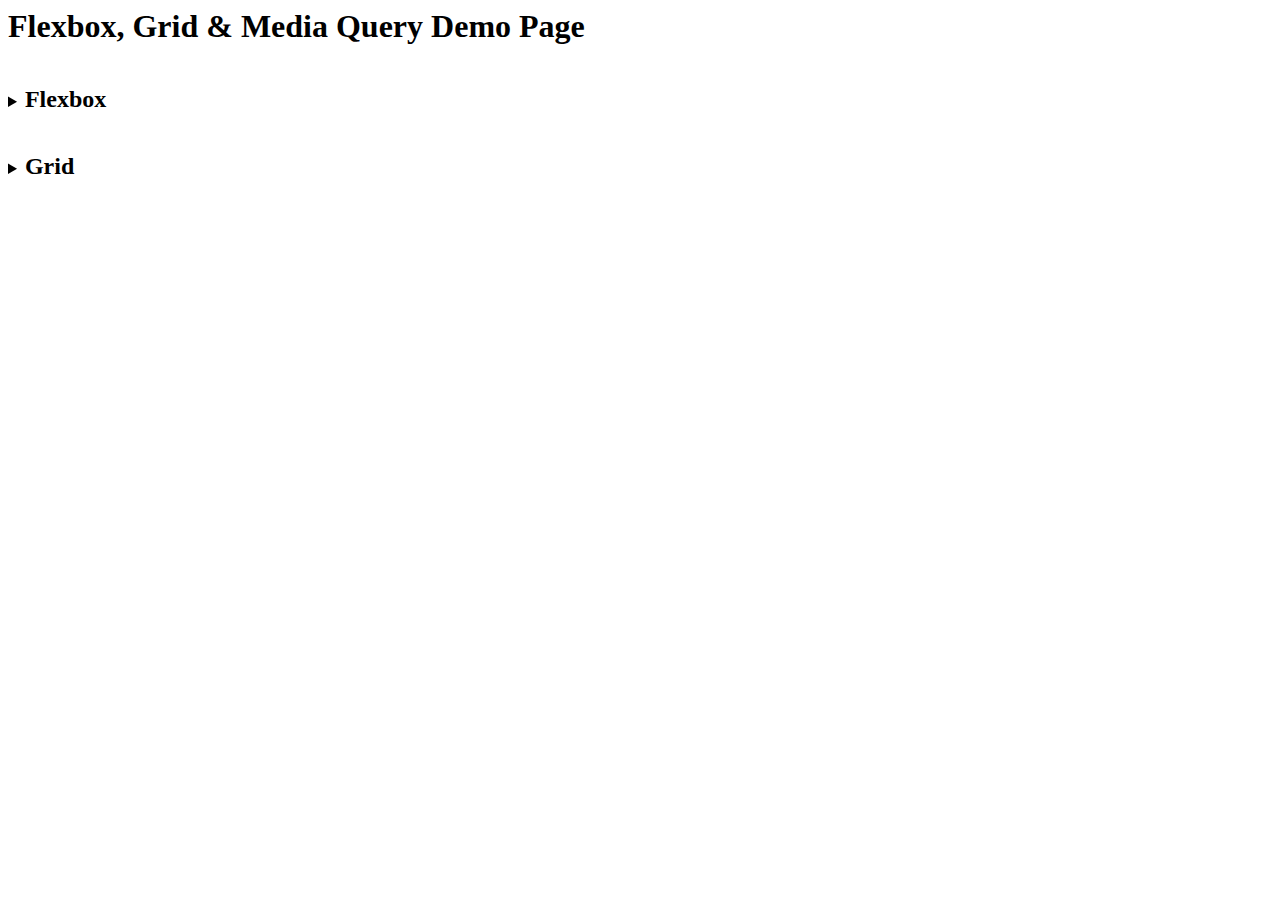
==== index.html @ e7c0889f "feat: Flexbox demo." ====
<html>
    <head>
        <title>Flexbox, Grid & Media Query Demo</title>
        <link href="style.css" rel="stylesheet"></link>
        <link href="flexbox.css" rel="stylesheet"></link>
        <link href="grid.css" rel="stylesheet"></link>
    </head>
    <body>
        <h1>Flexbox, Grid & Media Query Demo Page</h1>
        <details>
            <summary><h2>Flexbox</h2></summary>
            <h3>flex-direction: row</h3>
            <section class="flex-direction-row">
                <button>1</button>
                <button>2</button>
                <button>3</button>
                <button>4</button>
                <button>5</button>
            </section>
            <h3>flex-direction: row-reverse</h3>
            <section class="flex-direction-row-reverse">
                <button>1</button>
                <button>2</button>
                <button>3</button>
                <button>4</button>
                <button>5</button>
            </section>
            <h3>flex-direction: column</h3>
            <section class="flex-direction-column">
                <button>1</button>
                <button>2</button>
                <button>3</button>
                <button>4</button>
                <button>5</button>
            </section>
            <h3>flex-direction: column-reverse</h3>
            <section class="flex-direction-column-reverse">
                <button>1</button>
                <button>2</button>
                <button>3</button>
                <button>4</button>
                <button>5</button>
            </section>
            <h3>justify-content: flex-start</h3>
            <section class="flex-justify-content-flex-start">
                <button>1</button>
                <button>2</button>
                <button>3</button>
                <button>4</button>
                <button>5</button>
            </section>
            <h3>justify-content: flex-end</h3>
            <section class="flex-justify-content-flex-end">
                <button>1</button>
                <button>2</button>
                <button>3</button>
                <button>4</button>
                <button>5</button>
            </section>
            <h3>justify-content: center</h3>
            <section class="flex-justify-content-center">
                <button>1</button>
                <button>2</button>
                <button>3</button>
                <button>4</button>
                <button>5</button>
            </section>
            <h3>justify-content: space-around</h3>
            <section class="flex-justify-content-space-around">
                <button>1</button>
                <button>2</button>
                <button>3</button>
                <button>4</button>
                <button>5</button>
            </section>
            <h3>justify-content: space-between</h3>
            <section class="flex-justify-content-space-between">
                <button>1</button>
                <button>2</button>
                <button>3</button>
                <button>4</button>
                <button>5</button>
            </section>
            <h3>flex-wrap: nowrap</h3>
            <section class="flex-flex-wrap-nowrap">
                <button>1</button>
                <button>2</button>
                <button>3</button>
                <button>4</button>
                <button>5</button>
            </section>
            <h3>flex-wrap: wrap</h3>
            <section class="flex-flex-wrap-wrap">
                <button>1</button>
                <button>2</button>
                <button>3</button>
                <button>4</button>
                <button>5</button>
            </section>
            <h3>flex-wrap: wrap-reverse</h3>
            <section class="flex-flex-wrap-wrap-reverse">
                <button>1</button>
                <button>2</button>
                <button>3</button>
                <button>4</button>
                <button>5</button>
            </section>
            <h3>flex-wrap: wrap, flex-direction: column</h3>
            <section class="flex-flex-wrap-wrap flex-direction-column">
                <button>1</button>
                <button>2</button>
                <button>3</button>
                <button>4</button>
                <button>5</button>
            </section>
        </details>
        <details>
            <summary><h2>Grid</h2></summary>
        </details>
    </body>
</html>
---- style.css ----
summary > h2 {
    display: inline-block;
}
---- flexbox.css ----
details:first-of-type > section {
    display: flex;
}
details:first-of-type > section button{
    height: 16rem;
    width: 16rem;
}

.flex-direction-row {
    flex-direction: row;
}

.flex-direction-row-reverse {
    flex-direction: row-reverse;
}

.flex-direction-column {
    flex-direction: column;
}

.flex-direction-column-reverse {
    flex-direction: column-reverse;
}

.flex-justify-content-flex-start {
    justify-content: flex-start;
}

.flex-justify-content-flex-end {
    justify-content: flex-end;
}

.flex-justify-content-center {
    justify-content: center;
}

.flex-justify-content-space-around {
    justify-content: space-around;
}
.flex-justify-content-space-between {
    justify-content: space-between;
}

.flex-flex-wrap-nowrap {
    flex-wrap: nowrap;
}

.flex-flex-wrap-wrap {
    flex-wrap: wrap;
}

.flex-flex-wrap-wrap-reverse {
    flex-wrap: wrap-reverse;
}
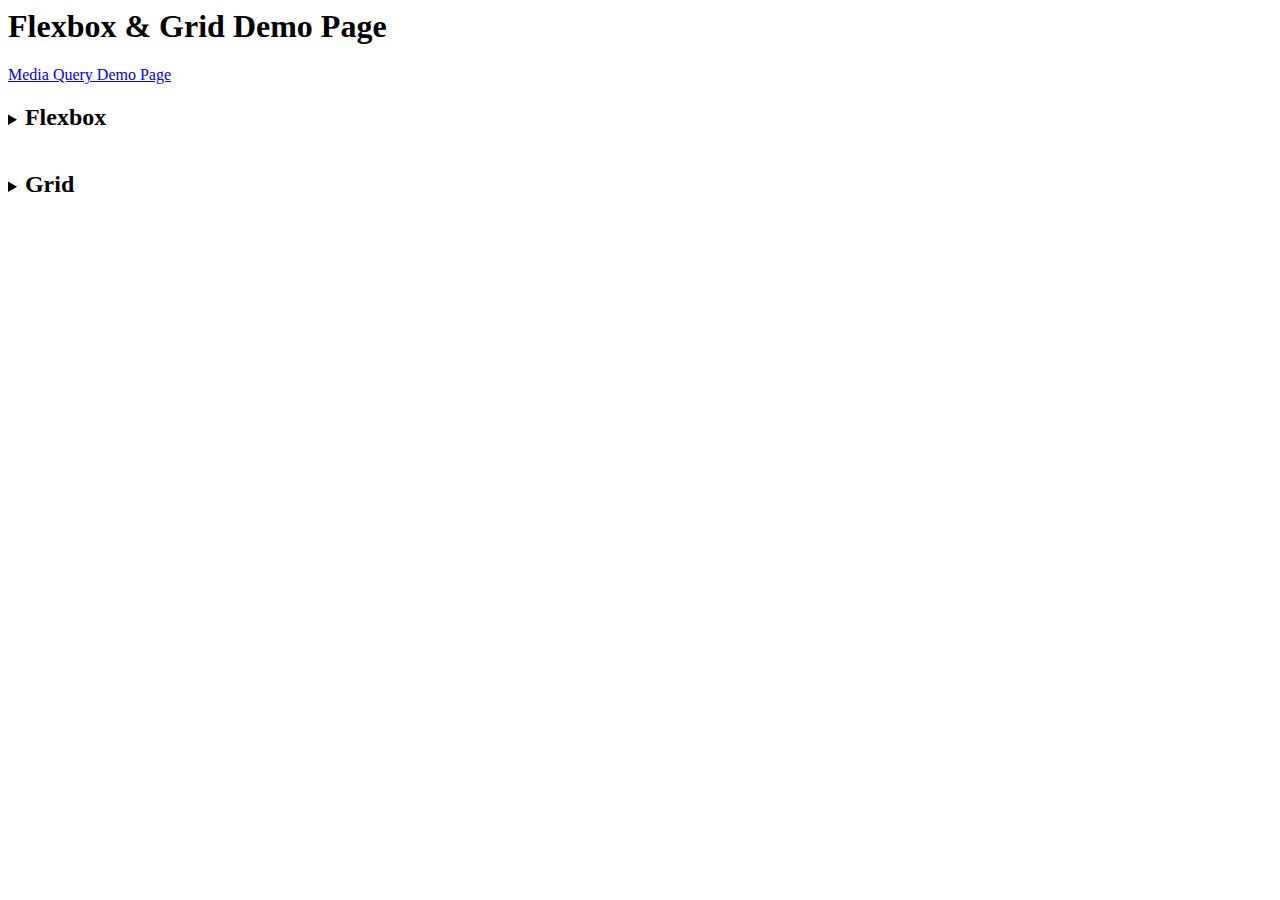
==== commit eca4d2f5: "feat: Add mediaquery example for different layouts" ====
--- a/index.html
+++ b/index.html
@@ -6,7 +6,8 @@
         <link href="grid.css" rel="stylesheet"></link>
     </head>
     <body>
-        <h1>Flexbox, Grid & Media Query Demo Page</h1>
+        <h1>Flexbox & Grid Demo Page</h1>
+        <a href="mediaquery.html">Media Query Demo Page</a>
         <details>
             <summary><h2>Flexbox</h2></summary>
             <h3>flex-direction: row</h3>
@@ -114,8 +115,171 @@
                 <button>5</button>
             </section>
         </details>
-        <details>
+        <details class="grid">
             <summary><h2>Grid</h2></summary>
+            <section class="square">
+                <button>1</button>
+                <button>2</button>
+                <button>3</button>
+                <button>4</button>
+                <button>5</button>
+                <button>6</button>
+                <button>7</button>
+                <button>8</button>
+                <button>9</button>
+            </section>
+            <section class="blog">
+                <aside>
+                    <nav>
+                    <ul>
+                        <li><a href="index.html">Start</a></li>
+                        <li><a href="index.html">Skapa artikel</a></li>
+                        <li><a href="index.html">Alla artiklar</a></li>
+                        <li><a href="index.html">Kurser</a></li>
+                        <li><a href="index.html">Klasser</a></li>
+                    </ul>
+                    </nav>
+                </aside>
+                <article>
+                    <h2>Grunder i HTML/CSS</h2>
+                    <h3>Grunder</h3>
+                    <ul>
+                        <li><a href="">DOM, HTML, CSS</a></li>
+                        <li><a href="">Hur en HTML-sida är strukturerad</a></li>
+                        <li><a href="">Semantisk HTML</a></li>
+                        <li><a href="">Typografi med CSS</a></li>
+                        <li><a href="">Box-modellen: Width, Height, Padding, Border, Margin</a></li>
+                        <li><a href="">Enheter</a></li>
+                        <li><a href="">Hur man kan länka ihop flera HTML-sidor</a></li>
+                    </ul>
+                    <h3>Layout</h3>
+                    <ul>
+                        <li><a href="">Flexbox</a></li>
+                        <li><a href="">Grid (lära efter flexbox)</a></li>
+                        <li><a href="">Responsiv layout med media-queries</a></li>
+                    </ul>
+                </article>
+                <aside></aside>
+            </section>
+            <section class="blog-with-padding">
+                <aside>
+                    <nav>
+                    <ul>
+                        <li><a href="index.html">Start</a></li>
+                        <li><a href="index.html">Skapa artikel</a></li>
+                        <li><a href="index.html">Alla artiklar</a></li>
+                        <li><a href="index.html">Kurser</a></li>
+                        <li><a href="index.html">Klasser</a></li>
+                    </ul>
+                    </nav>
+                </aside>
+                <article>
+                    <h2>Grunder i HTML/CSS</h2>
+                    <h3>Grunder</h3>
+                    <ul>
+                        <li><a href="">DOM, HTML, CSS</a></li>
+                        <li><a href="">Hur en HTML-sida är strukturerad</a></li>
+                        <li><a href="">Semantisk HTML</a></li>
+                        <li><a href="">Typografi med CSS</a></li>
+                        <li><a href="">Box-modellen: Width, Height, Padding, Border, Margin</a></li>
+                        <li><a href="">Enheter</a></li>
+                        <li><a href="">Hur man kan länka ihop flera HTML-sidor</a></li>
+                    </ul>
+                    <h3>Layout</h3>
+                    <ul>
+                        <li><a href="">Flexbox</a></li>
+                        <li><a href="">Grid (lära efter flexbox)</a></li>
+                        <li><a href="">Responsiv layout med media-queries</a></li>
+                    </ul>
+                </article>
+                <aside>
+                    <ul>
+                        <li><a href="index.html">Start</a></li>
+                        <li><a href="index.html">Skapa artikel</a></li>
+                        <li><a href="index.html">Alla artiklar</a></li>
+                        <li><a href="index.html">Kurser</a></li>
+                        <li><a href="index.html">Klasser</a></li>
+                    </ul>
+                </aside>
+            </section>
+            <section class="blog-with-only-main">
+                <article>
+                    <h2>Grunder i HTML/CSS</h2>
+                    <h3>Grunder</h3>
+                    <ul>
+                        <li><a href="">DOM, HTML, CSS</a></li>
+                        <li><a href="">Hur en HTML-sida är strukturerad</a></li>
+                        <li><a href="">Semantisk HTML</a></li>
+                        <li><a href="">Typografi med CSS</a></li>
+                        <li><a href="">Box-modellen: Width, Height, Padding, Border, Margin</a></li>
+                        <li><a href="">Enheter</a></li>
+                        <li><a href="">Hur man kan länka ihop flera HTML-sidor</a></li>
+                    </ul>
+                    <h3>Layout</h3>
+                    <ul>
+                        <li><a href="">Flexbox</a></li>
+                        <li><a href="">Grid (lära efter flexbox)</a></li>
+                        <li><a href="">Responsiv layout med media-queries</a></li>
+                    </ul>
+                </article>
+                <article>
+                    <h2>Grunder i HTML/CSS</h2>
+                    <h3>Grunder</h3>
+                    <ul>
+                        <li><a href="">DOM, HTML, CSS</a></li>
+                        <li><a href="">Hur en HTML-sida är strukturerad</a></li>
+                        <li><a href="">Semantisk HTML</a></li>
+                        <li><a href="">Typografi med CSS</a></li>
+                        <li><a href="">Box-modellen: Width, Height, Padding, Border, Margin</a></li>
+                        <li><a href="">Enheter</a></li>
+                        <li><a href="">Hur man kan länka ihop flera HTML-sidor</a></li>
+                    </ul>
+                    <h3>Layout</h3>
+                    <ul>
+                        <li><a href="">Flexbox</a></li>
+                        <li><a href="">Grid (lära efter flexbox)</a></li>
+                        <li><a href="">Responsiv layout med media-queries</a></li>
+                    </ul>
+                </article>
+                <article>
+                    <h2>Grunder i HTML/CSS</h2>
+                    <h3>Grunder</h3>
+                    <ul>
+                        <li><a href="">DOM, HTML, CSS</a></li>
+                        <li><a href="">Hur en HTML-sida är strukturerad</a></li>
+                        <li><a href="">Semantisk HTML</a></li>
+                        <li><a href="">Typografi med CSS</a></li>
+                        <li><a href="">Box-modellen: Width, Height, Padding, Border, Margin</a></li>
+                        <li><a href="">Enheter</a></li>
+                        <li><a href="">Hur man kan länka ihop flera HTML-sidor</a></li>
+                    </ul>
+                    <h3>Layout</h3>
+                    <ul>
+                        <li><a href="">Flexbox</a></li>
+                        <li><a href="">Grid (lära efter flexbox)</a></li>
+                        <li><a href="">Responsiv layout med media-queries</a></li>
+                    </ul>
+                </article>
+                <article>
+                    <h2>Grunder i HTML/CSS</h2>
+                    <h3>Grunder</h3>
+                    <ul>
+                        <li><a href="">DOM, HTML, CSS</a></li>
+                        <li><a href="">Hur en HTML-sida är strukturerad</a></li>
+                        <li><a href="">Semantisk HTML</a></li>
+                        <li><a href="">Typografi med CSS</a></li>
+                        <li><a href="">Box-modellen: Width, Height, Padding, Border, Margin</a></li>
+                        <li><a href="">Enheter</a></li>
+                        <li><a href="">Hur man kan länka ihop flera HTML-sidor</a></li>
+                    </ul>
+                    <h3>Layout</h3>
+                    <ul>
+                        <li><a href="">Flexbox</a></li>
+                        <li><a href="">Grid (lära efter flexbox)</a></li>
+                        <li><a href="">Responsiv layout med media-queries</a></li>
+                    </ul>
+                </article>
+            </section>
         </details>
     </body>
 </html>
--- a/grid.css
+++ b/grid.css
@@ -0,0 +1,30 @@
+.grid {
+    >section {
+        display: grid;
+    }
+
+    .square {
+        grid-template-columns: 1.5rem 1.5rem 1.5rem;
+        grid-template-rows: 1.5rem 1.5rem 1.5rem;
+    }
+
+    .blog {
+        grid-template-columns: 20ch 65ch 1fr
+    }
+    .blog-with-padding {
+        grid-template-columns: 1fr 20ch 65ch 20ch 1fr;
+        :first-child {
+            grid-column-start: 2;
+            grid-column-end: 3;
+        }
+    }
+
+    .blog-with-only-main {
+        grid-template-columns: 1fr 65ch 1fr;
+        >*{
+            grid-column-start: 2;
+        }
+    }
+
+
+}
